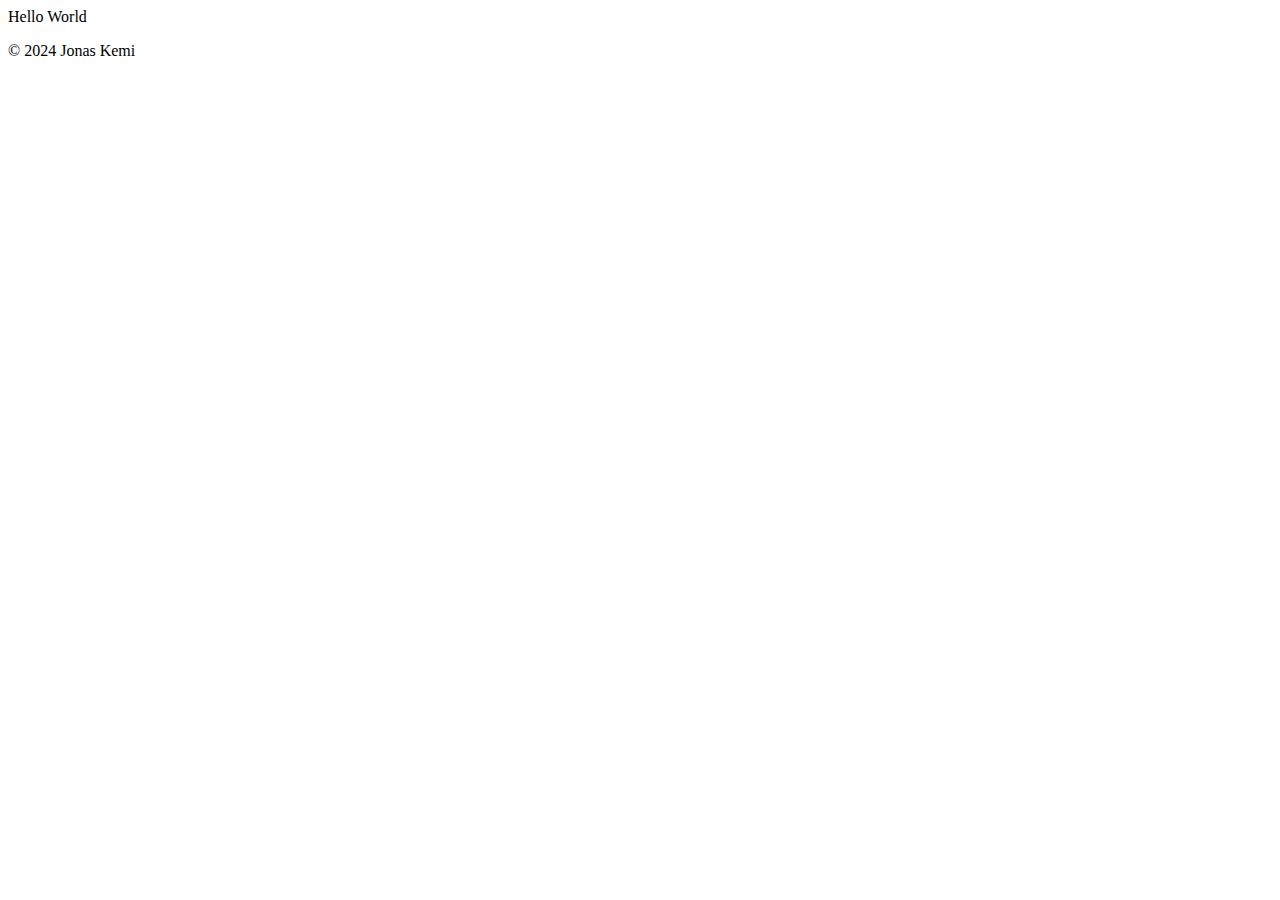
==== public/badstutemp.html @ a0fa222b "Lagt til vitnemål og badstu html" ====
<!DOCTYPE html>
<html lang="no">
<head>
    <meta charset="UTF-8">
    <meta name="viewport" content="width=device-width, initial-scale=1.0">
    <title>Badstutemperatur</title>
</head>
<body>
    Hello World
</body>
<footer>
    <p>© 2024 Jonas Kemi</p>
</footer>
</html>
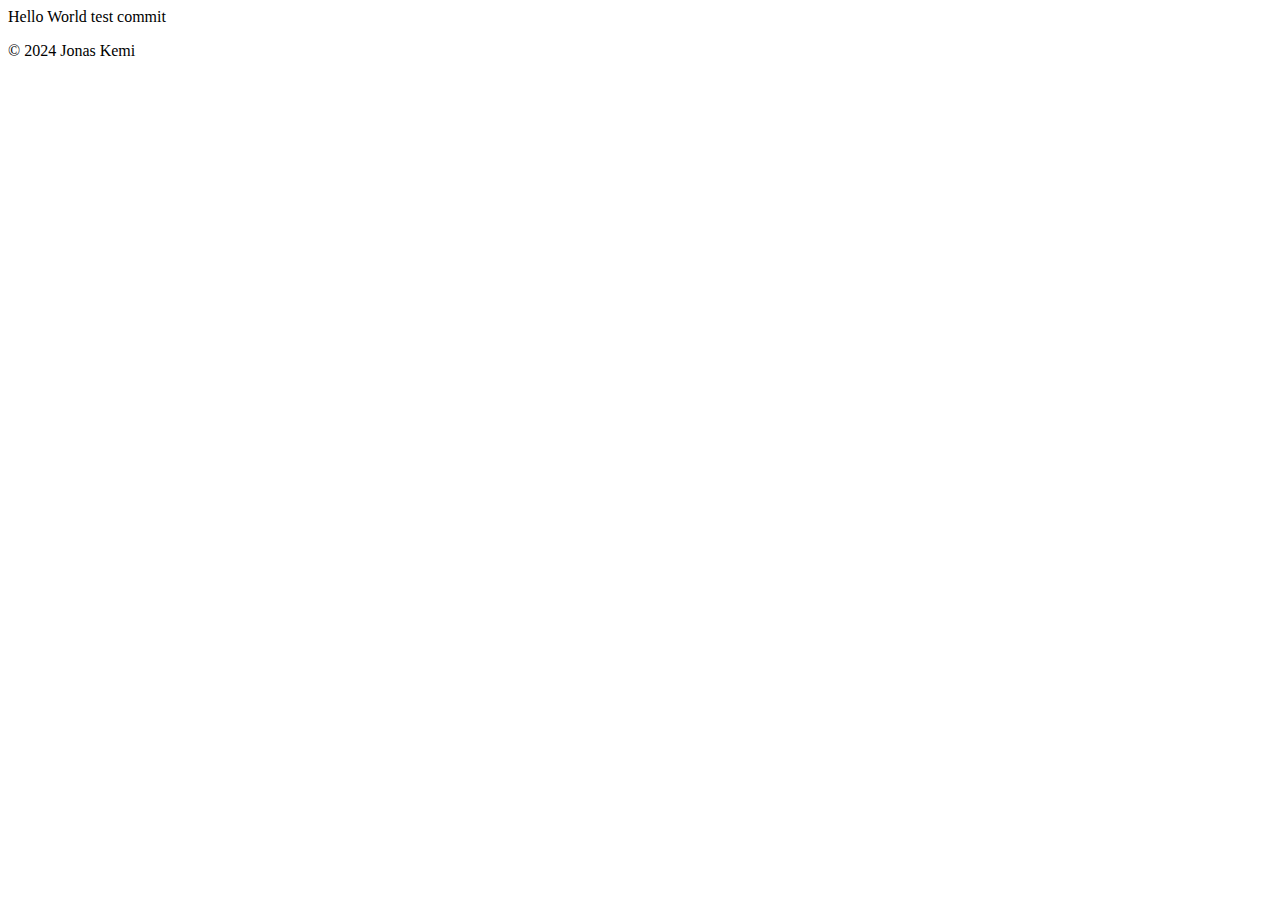
==== commit 84cf081e: "Test ruleset" ====
--- a/public/badstutemp.html
+++ b/public/badstutemp.html
@@ -6,7 +6,7 @@
     <title>Badstutemperatur</title>
 </head>
 <body>
-    Hello World
+    Hello World test commit
 </body>
 <footer>
     <p>© 2024 Jonas Kemi</p>
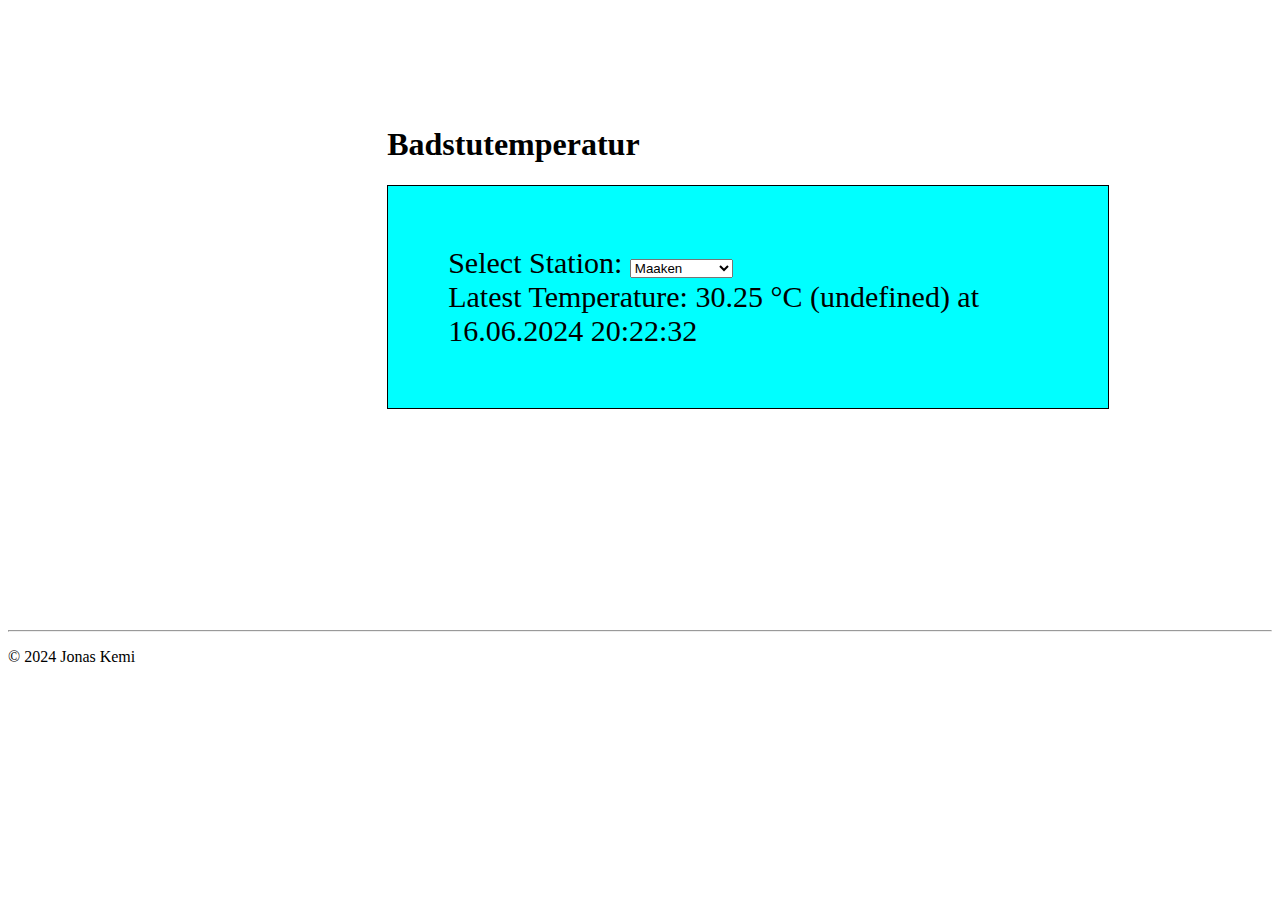
==== commit 0706358c: "lots of changes" ====
--- a/public/badstutemp.html
+++ b/public/badstutemp.html
@@ -4,11 +4,22 @@
     <meta charset="UTF-8">
     <meta name="viewport" content="width=device-width, initial-scale=1.0">
     <title>Badstutemperatur</title>
+    <link rel="stylesheet" href="../styles.css">
 </head>
 <body>
-    Hello World test commit
+    <div class="badstuhead">
+        <h1>Badstutemperatur</h1>
+    <div class="badstu">
+    <label for="StationSelect">Select Station:</label>
+    <select id="StationSelect">
+        </select>
+    <div id="temperatureDisplay">Latest Temperature: </div>
+    </div>
+    </div>
+    <script src="../script.js"></script>
 </body>
 <footer>
+    <hr />
     <p>© 2024 Jonas Kemi</p>
 </footer>
 </html>--- a/styles.css
+++ b/styles.css
@@ -0,0 +1,12 @@
+.badstu{
+    border: 1px solid black;
+    padding: 60px;
+    width: 600px;
+    background-color: aqua;
+    margin-bottom: 25%;
+    font-size: 30px;
+}
+.badstuhead{
+    margin-left: 30%;
+    margin-top: 10%;
+}